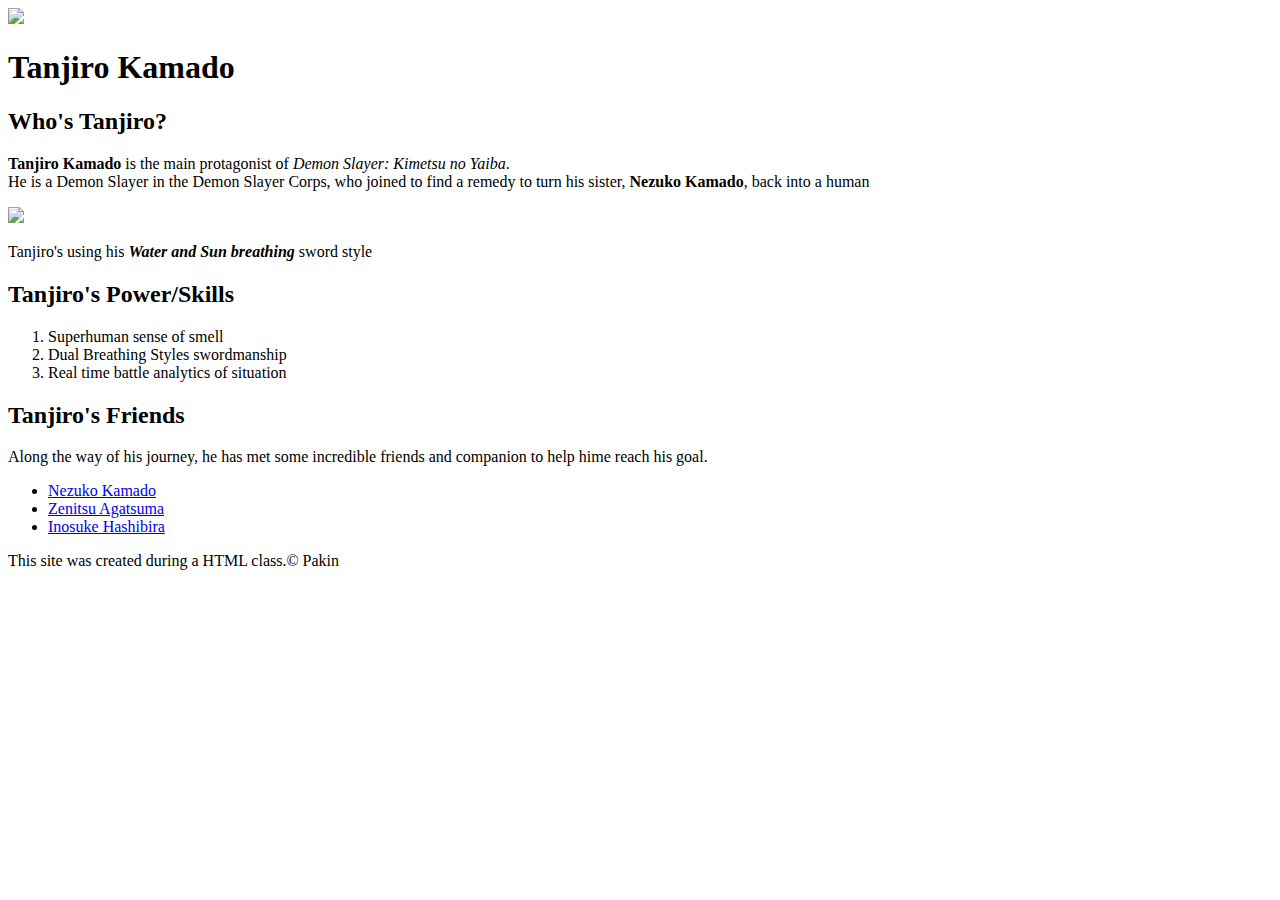
==== index.html @ 3ab64f71 "Wrote my hero index.html file" ====
<!DOCTYPE html>
<html lang="en">
<head>
    <meta charset="UTF-8">
    <meta name="viewport" content="width=device-width, initial-scale=1.0">
    <title>Tanjiro Kamado</title>
    <link rel="icon" href="https://thicc.mywaifulist.moe/waifus/20850/11709583031b8109caf4c4efe5c744aec037889134c3790cddc8853c61e4ea9f_thumb.jpg">
</head>
<body>
    <!-- header element -->
    <header>
        <img src="https://thicc.mywaifulist.moe/waifus/20850/11709583031b8109caf4c4efe5c744aec037889134c3790cddc8853c61e4ea9f_thumb.jpg
        ">
        <h1>Tanjiro Kamado</h1>
    </header>

    <!-- main element -->
    <main>
        <h2> Who's Tanjiro?</h2>
        <p><b>Tanjiro Kamado</b> is the main protagonist of<i> Demon Slayer: Kimetsu no Yaiba</i>.  
            <br> He is a Demon Slayer in the Demon Slayer Corps, who joined to find a remedy to turn his sister, <b>Nezuko Kamado</b>, back into a human</p>
        <img src="https://static1.cbrimages.com/wordpress/wp-content/uploads/2022/03/tanjiro-header.jpg">
        <p>Tanjiro's using his <b><i>Water and Sun breathing</i></b> sword style</p>

        <!-- Power/Skill -->
        <h2>Tanjiro's Power/Skills</h2>
        <ol>
            <li>Superhuman sense of smell</li>
            <li>Dual Breathing Styles swordmanship</li>
            <li>Real time battle analytics of situation</li>
        </ol>

        <!-- Friends -->
        <h2>Tanjiro's Friends</h2>
        <p>Along the way of his journey, he has met some incredible friends and companion to help hime reach his goal.</p>
        <ul>
            <li><a href="https://kimetsu-no-yaiba.fandom.com/wiki/Nezuko_Kamado" target="_blank">Nezuko Kamado</a></li>
            <li><a href="https://kimetsu-no-yaiba.fandom.com/wiki/Zenitsu_Agatsuma" target="_blank">Zenitsu Agatsuma</a></li>
            <li><a href="https://kimetsu-no-yaiba.fandom.com/wiki/Inosuke_Hashibira" target="_blank">Inosuke Hashibira</a></li>
        </ul>
    </main>

    <!-- Footer element -->
    <footer>
        <p>This site was created during a HTML class.&copy; Pakin</p>
    </footer>
</body>
</html>
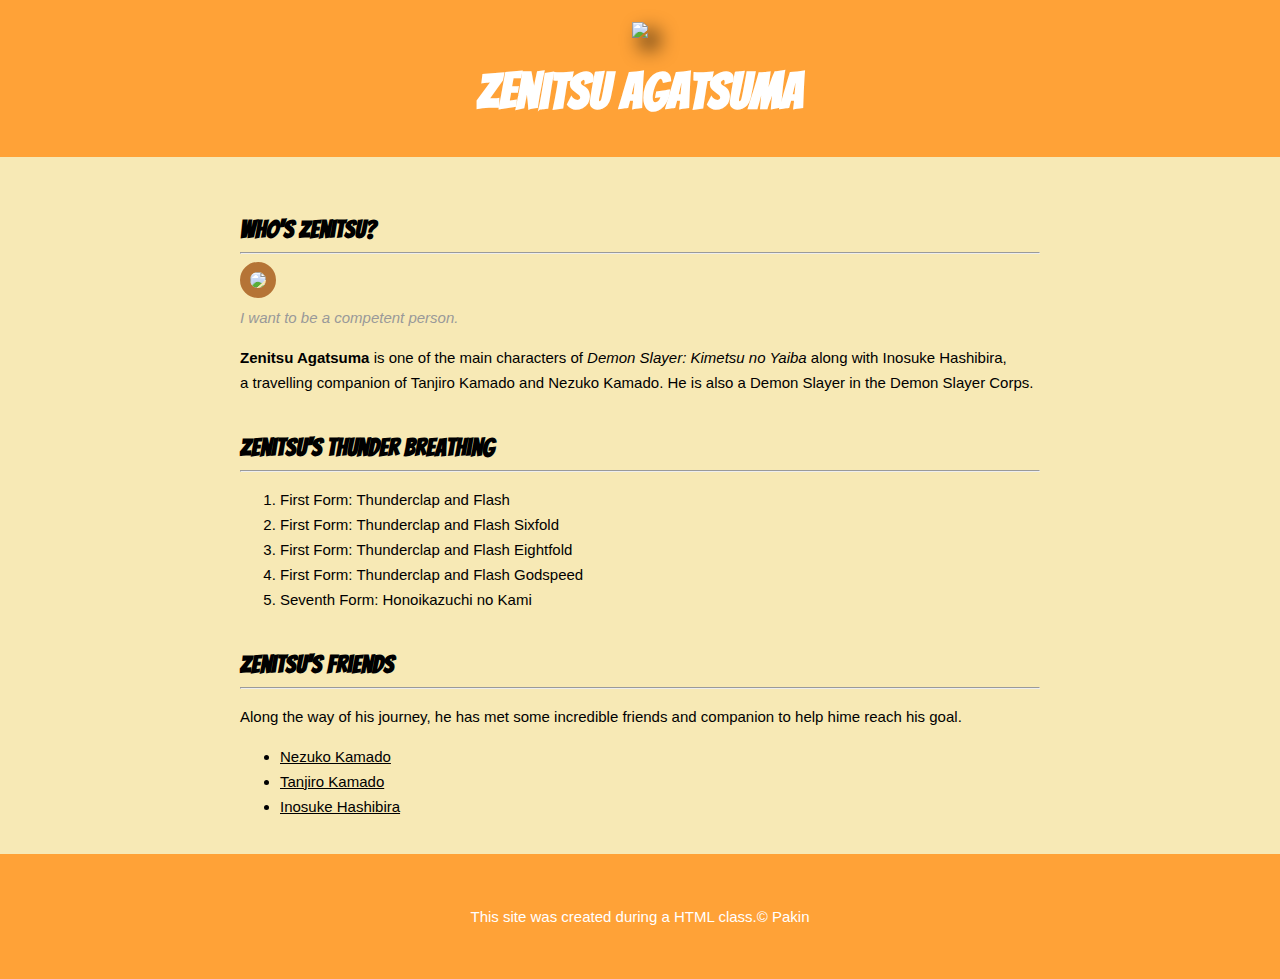
==== commit a6de9b2a: "css style web page" ====
--- a/index.html
+++ b/index.html
@@ -4,38 +4,46 @@
     <meta charset="UTF-8">
     <meta name="viewport" content="width=device-width, initial-scale=1.0">
     <title>Tanjiro Kamado</title>
-    <link rel="icon" href="https://thicc.mywaifulist.moe/waifus/20850/11709583031b8109caf4c4efe5c744aec037889134c3790cddc8853c61e4ea9f_thumb.jpg">
+    <link rel="icon" href="https://i.pinimg.com/originals/c0/36/00/c0360069dcab2b3b75f2250608eb976a.jpg">
+    <link rel="preconnect" href="https://fonts.googleapis.com">
+    <link rel="preconnect" href="https://fonts.gstatic.com" crossorigin>
+    <link href="https://fonts.googleapis.com/css2?family=Bangers&display=swap" rel="stylesheet">
+    <link rel = "stylesheet" type="text/css" href="css/hero.css">
 </head>
 <body>
     <!-- header element -->
     <header>
-        <img src="https://thicc.mywaifulist.moe/waifus/20850/11709583031b8109caf4c4efe5c744aec037889134c3790cddc8853c61e4ea9f_thumb.jpg
-        ">
-        <h1>Tanjiro Kamado</h1>
+        <img src="https://staticg.sportskeeda.com/editor/2022/03/5b489-16464752908553-1920.jpg">
+        <h1>Zenitsu Agatsuma</h1>
     </header>
 
     <!-- main element -->
     <main>
-        <h2> Who's Tanjiro?</h2>
-        <p><b>Tanjiro Kamado</b> is the main protagonist of<i> Demon Slayer: Kimetsu no Yaiba</i>.  
-            <br> He is a Demon Slayer in the Demon Slayer Corps, who joined to find a remedy to turn his sister, <b>Nezuko Kamado</b>, back into a human</p>
-        <img src="https://static1.cbrimages.com/wordpress/wp-content/uploads/2022/03/tanjiro-header.jpg">
-        <p>Tanjiro's using his <b><i>Water and Sun breathing</i></b> sword style</p>
+        <h2> Who's Zenitsu?</h2>
+        <hr>
+        <img src="https://i.pinimg.com/originals/c0/36/00/c0360069dcab2b3b75f2250608eb976a.jpg">
+       <p class="caption">I want to be a competent person.</p>
+        <p><b>Zenitsu Agatsuma</b> is one of the main characters of <i>Demon Slayer: Kimetsu no Yaiba</i> along with Inosuke Hashibira, 
+            <br> a travelling companion of Tanjiro Kamado and Nezuko Kamado. He is also a Demon Slayer in the Demon Slayer Corps.
 
         <!-- Power/Skill -->
-        <h2>Tanjiro's Power/Skills</h2>
+        <h2>Zenitsu's Thunder Breathing <Style></Style></h2>
+        <hr>
         <ol>
-            <li>Superhuman sense of smell</li>
-            <li>Dual Breathing Styles swordmanship</li>
-            <li>Real time battle analytics of situation</li>
+            <li>First Form: Thunderclap and Flash</li>
+            <li>First Form: Thunderclap and Flash Sixfold</li>
+            <li>First Form: Thunderclap and Flash Eightfold</li>
+            <li>First Form: Thunderclap and Flash Godspeed</li>
+            <li>Seventh Form: Honoikazuchi no Kami</li>
         </ol>
 
         <!-- Friends -->
-        <h2>Tanjiro's Friends</h2>
+        <h2>Zenitsu's Friends</h2>
+        <hr>
         <p>Along the way of his journey, he has met some incredible friends and companion to help hime reach his goal.</p>
         <ul>
             <li><a href="https://kimetsu-no-yaiba.fandom.com/wiki/Nezuko_Kamado" target="_blank">Nezuko Kamado</a></li>
-            <li><a href="https://kimetsu-no-yaiba.fandom.com/wiki/Zenitsu_Agatsuma" target="_blank">Zenitsu Agatsuma</a></li>
+            <li><a href="https://kimetsu-no-yaiba.fandom.com/wiki/Tanjiro_Kamado" target="_blank">Tanjiro Kamado</a></li>
             <li><a href="https://kimetsu-no-yaiba.fandom.com/wiki/Inosuke_Hashibira" target="_blank">Inosuke Hashibira</a></li>
         </ul>
     </main>
--- a/css/hero.css
+++ b/css/hero.css
@@ -0,0 +1,71 @@
+body{
+    margin: 0;
+    font-family: Arial, Helvetica, sans-serif;
+    font-size: 15px;
+    line-height: 25px;
+    background-color: #f7e9b5;
+}
+header{
+    background-color: #ffa237;
+    text-align: center;
+    padding-top: 20px;
+    padding-bottom: 20px;
+}
+
+h1,h2{
+    font-family: 'Bangers', cursive;
+}
+
+header h1{
+    color: white;
+    font-size: 50px;
+
+}
+
+header img{
+    width: fit-content;
+    max-width: 100%;
+    filter: drop-shadow(10px 10px 10px black);
+}
+
+main img{
+    width: 300px;
+    border-radius: 170px;
+    border: 10px solid #b57436;
+    
+}
+
+main{
+    max-width: 800px;
+    margin: 0 auto;
+    padding: 20px;
+}
+
+h2{
+    font-size: 25px;
+    margin: 40px 0 10px;
+}
+
+a{
+    color:black;
+}
+a:hover{
+    color: grey;
+}
+
+footer{
+    background-color: #ffa237;
+    text-align: center;
+    color: white;
+    padding: 50px;
+}
+
+footer p{
+    margin: 0;
+}
+
+p.caption{
+    color: #999;
+    font-style: italic;
+    margin-top: 0;
+}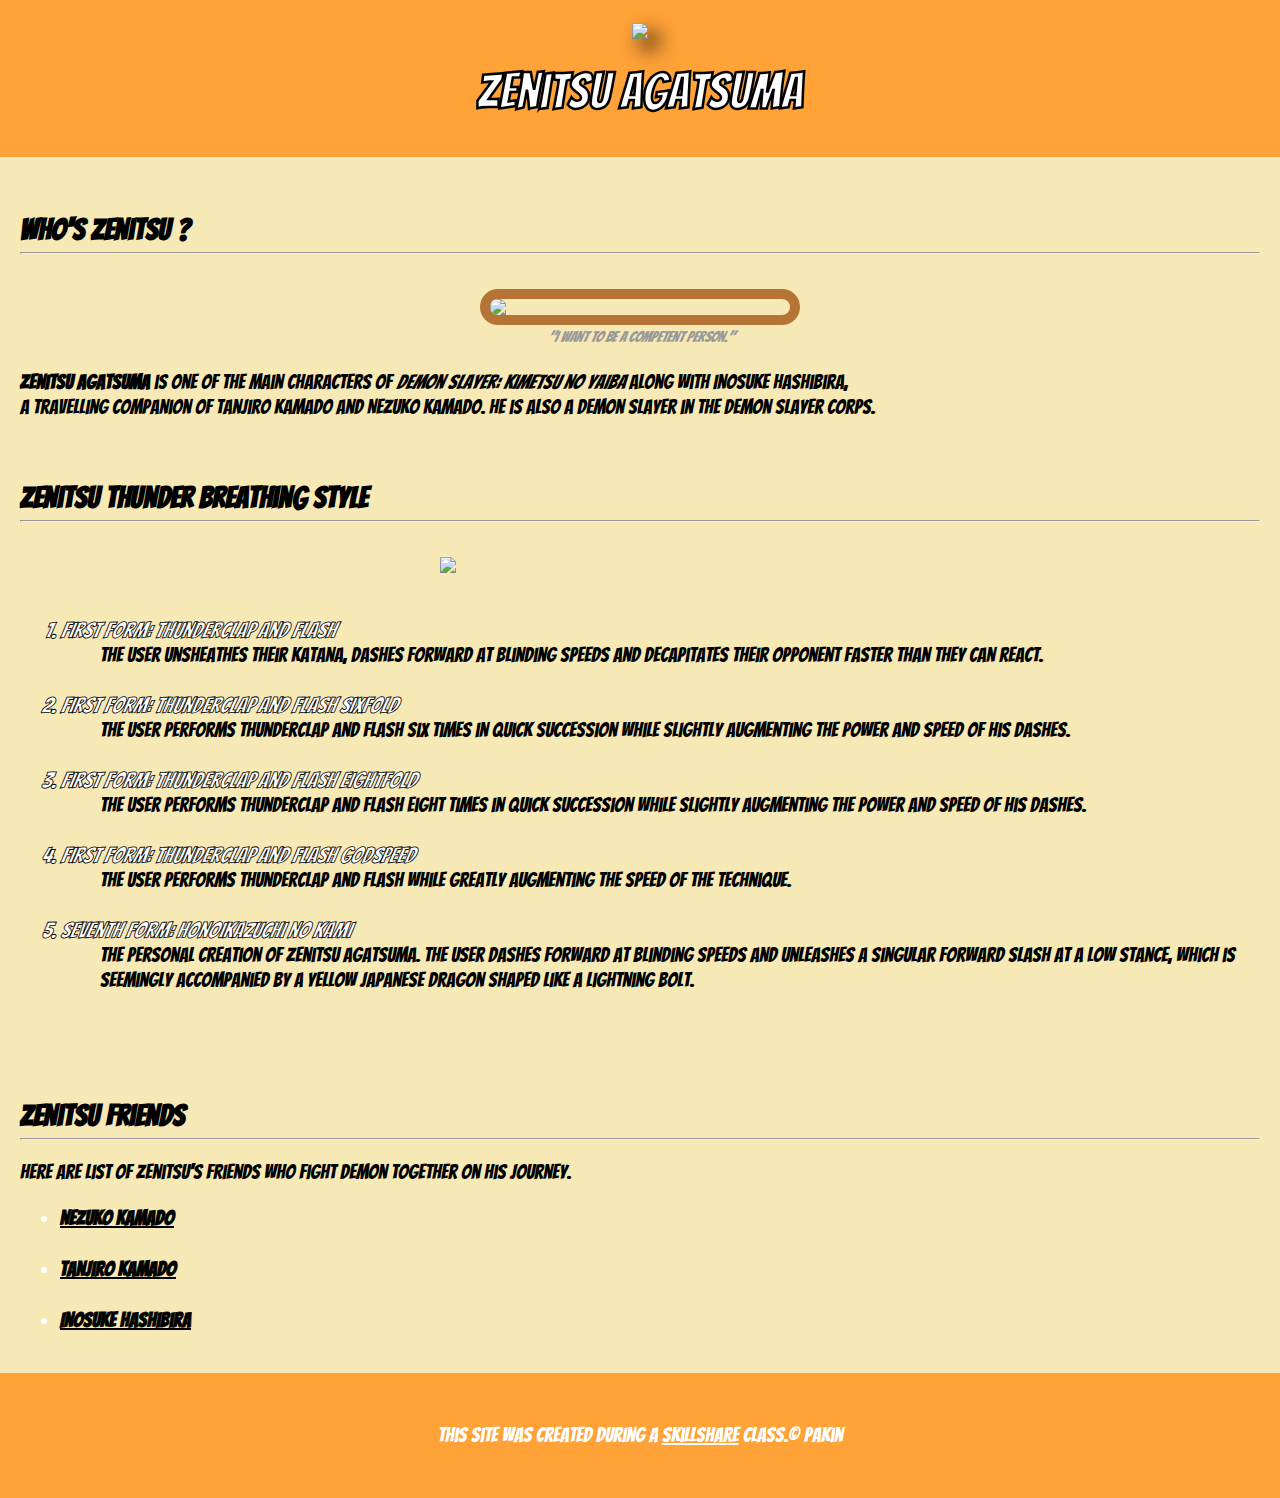
==== commit fd4fba8e: "change in css and update some html" ====
--- a/index.html
+++ b/index.html
@@ -3,7 +3,7 @@
 <head>
     <meta charset="UTF-8">
     <meta name="viewport" content="width=device-width, initial-scale=1.0">
-    <title>Tanjiro Kamado</title>
+    <title>Zenitsu Agatsuma</title>
     <link rel="icon" href="https://i.pinimg.com/originals/c0/36/00/c0360069dcab2b3b75f2250608eb976a.jpg">
     <link rel="preconnect" href="https://fonts.googleapis.com">
     <link rel="preconnect" href="https://fonts.gstatic.com" crossorigin>
@@ -19,38 +19,57 @@
 
     <!-- main element -->
     <main>
-        <h2> Who's Zenitsu?</h2>
+        <h2> Who's Zenitsu ?</h2>
         <hr>
-        <img src="https://i.pinimg.com/originals/c0/36/00/c0360069dcab2b3b75f2250608eb976a.jpg">
-       <p class="caption">I want to be a competent person.</p>
+        <br>
+        <img class="circle" src="https://i.pinimg.com/originals/c0/36/00/c0360069dcab2b3b75f2250608eb976a.jpg">
+       <p class="caption">"I want to be a competent person."</p>
         <p><b>Zenitsu Agatsuma</b> is one of the main characters of <i>Demon Slayer: Kimetsu no Yaiba</i> along with Inosuke Hashibira, 
             <br> a travelling companion of Tanjiro Kamado and Nezuko Kamado. He is also a Demon Slayer in the Demon Slayer Corps.
-
-        <!-- Power/Skill -->
-        <h2>Zenitsu's Thunder Breathing <Style></Style></h2>
+            <br>
+            <br>
+           
+         <!-- Power/Skill -->
+         <h2>Zenitsu Thunder Breathing Style <Style></Style></h2>
+         <hr>
+            <br>
+             <img class="animate" src="https://gifdb.com/images/high/zenitsu-thunder-breathing-izwvc1wlavzoad6x.gif">
+             <br>
+         <ol>
+             <i><li>First Form: Thunderclap and Flash</li></i>
+             <dd>The user unsheathes their katana, dashes forward at blinding speeds and decapitates their opponent faster than they can react.</dd>
+             <br>
+             <i><li>First Form: Thunderclap and Flash Sixfold</li></i>
+             <dd>The user performs Thunderclap and Flash six times in quick succession while slightly augmenting the power and speed of his dashes.</dd>
+             <br>
+             <i><li>First Form: Thunderclap and Flash Eightfold</li></i>
+             <dd>The user performs Thunderclap and Flash eight times in quick succession while slightly augmenting the power and speed of his dashes.</dd>
+             <br>
+             <i><li>First Form: Thunderclap and Flash Godspeed</li></i>
+             <dd>The user performs Thunderclap and Flash while greatly augmenting the speed of the technique.</dd>
+             <br>
+             <i><li>Seventh Form: Honoikazuchi no Kami</li></i>
+             <dd>The personal creation of Zenitsu Agatsuma. The user dashes forward at blinding speeds and unleashes a singular forward slash at a low stance, which is seemingly accompanied by a yellow Japanese dragon shaped like a lightning bolt.</dd>
+         </ol>
+         <br>
+         <br>
+    
+        <!-- Friends -->
+        <h2>Zenitsu Friends</h2>
         <hr>
-        <ol>
-            <li>First Form: Thunderclap and Flash</li>
-            <li>First Form: Thunderclap and Flash Sixfold</li>
-            <li>First Form: Thunderclap and Flash Eightfold</li>
-            <li>First Form: Thunderclap and Flash Godspeed</li>
-            <li>Seventh Form: Honoikazuchi no Kami</li>
-        </ol>
-
-        <!-- Friends -->
-        <h2>Zenitsu's Friends</h2>
-        <hr>
-        <p>Along the way of his journey, he has met some incredible friends and companion to help hime reach his goal.</p>
+        <p>Here are list of Zenitsu's friends who fight demon together on his journey.</p>
         <ul>
             <li><a href="https://kimetsu-no-yaiba.fandom.com/wiki/Nezuko_Kamado" target="_blank">Nezuko Kamado</a></li>
+            <br>
             <li><a href="https://kimetsu-no-yaiba.fandom.com/wiki/Tanjiro_Kamado" target="_blank">Tanjiro Kamado</a></li>
+            <br>
             <li><a href="https://kimetsu-no-yaiba.fandom.com/wiki/Inosuke_Hashibira" target="_blank">Inosuke Hashibira</a></li>
         </ul>
     </main>
 
     <!-- Footer element -->
     <footer>
-        <p>This site was created during a HTML class.&copy; Pakin</p>
+        <p>This site was created during a <a href="https://www.skillshare.com/" target="_blank">Skillshare</a> class.&copy; Pakin</p>
     </footer>
 </body>
 </html>--- a/css/hero.css
+++ b/css/hero.css
@@ -1,7 +1,7 @@
 body{
     margin: 0;
-    font-family: Arial, Helvetica, sans-serif;
-    font-size: 15px;
+    font-family: 'Bangers', cursiveArial, Helvetica, sans-serif;
+    font-size: 20px;
     line-height: 25px;
     background-color: #f7e9b5;
 }
@@ -12,12 +12,12 @@
     padding-bottom: 20px;
 }
 
-h1,h2{
-    font-family: 'Bangers', cursive;
-}
+
 
 header h1{
     color: white;
+    -webkit-text-stroke-color:black;
+    -webkit-text-stroke-width: 1px;
     font-size: 50px;
 
 }
@@ -28,26 +28,37 @@
     filter: drop-shadow(10px 10px 10px black);
 }
 
-main img{
+img.circle{
     width: 300px;
     border-radius: 170px;
     border: 10px solid #b57436;
+    display: block;
+    margin-left: auto;
+    margin-right: auto;
     
 }
 
+img.animate{
+    width: 400px;
+    display: block;
+    margin-left: auto;
+    margin-right: auto;
+}
+
 main{
-    max-width: 800px;
+    max-width: 1500px;
     margin: 0 auto;
     padding: 20px;
 }
 
 h2{
-    font-size: 25px;
+    font-size: 30px;
     margin: 40px 0 10px;
 }
 
 a{
     color:black;
+    font-size: 20px;
 }
 a:hover{
     color: grey;
@@ -64,8 +75,21 @@
     margin: 0;
 }
 
+footer a{
+    color: white;
+}
+
 p.caption{
     color: #999;
     font-style: italic;
     margin-top: 0;
+    text-align: center;
+    font-size: 15px;
+}
+
+li{
+    font-size: 22px;
+color: white;
+-webkit-text-stroke-color: black;
+-webkit-text-stroke-width:0.8px ;
 }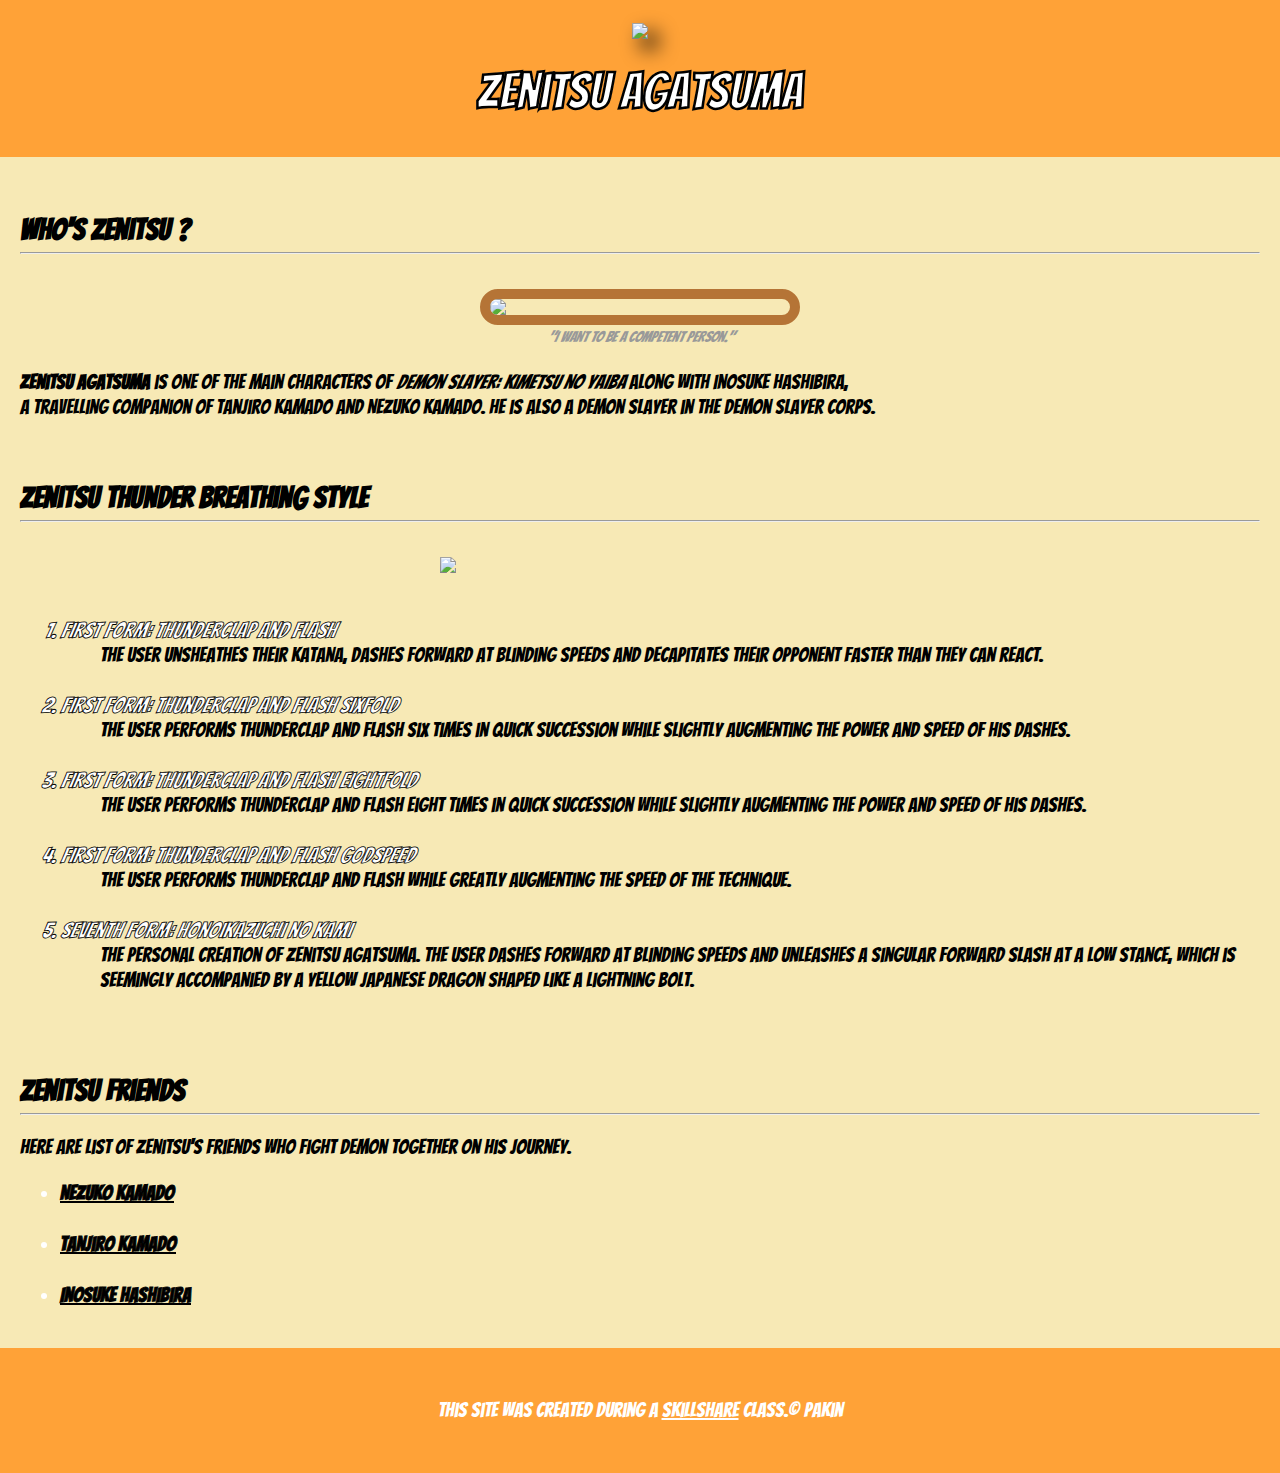
==== commit d3e1081f: "Update index.html" ====
--- a/index.html
+++ b/index.html
@@ -52,7 +52,6 @@
              <dd>The personal creation of Zenitsu Agatsuma. The user dashes forward at blinding speeds and unleashes a singular forward slash at a low stance, which is seemingly accompanied by a yellow Japanese dragon shaped like a lightning bolt.</dd>
          </ol>
          <br>
-         <br>
     
         <!-- Friends -->
         <h2>Zenitsu Friends</h2>
